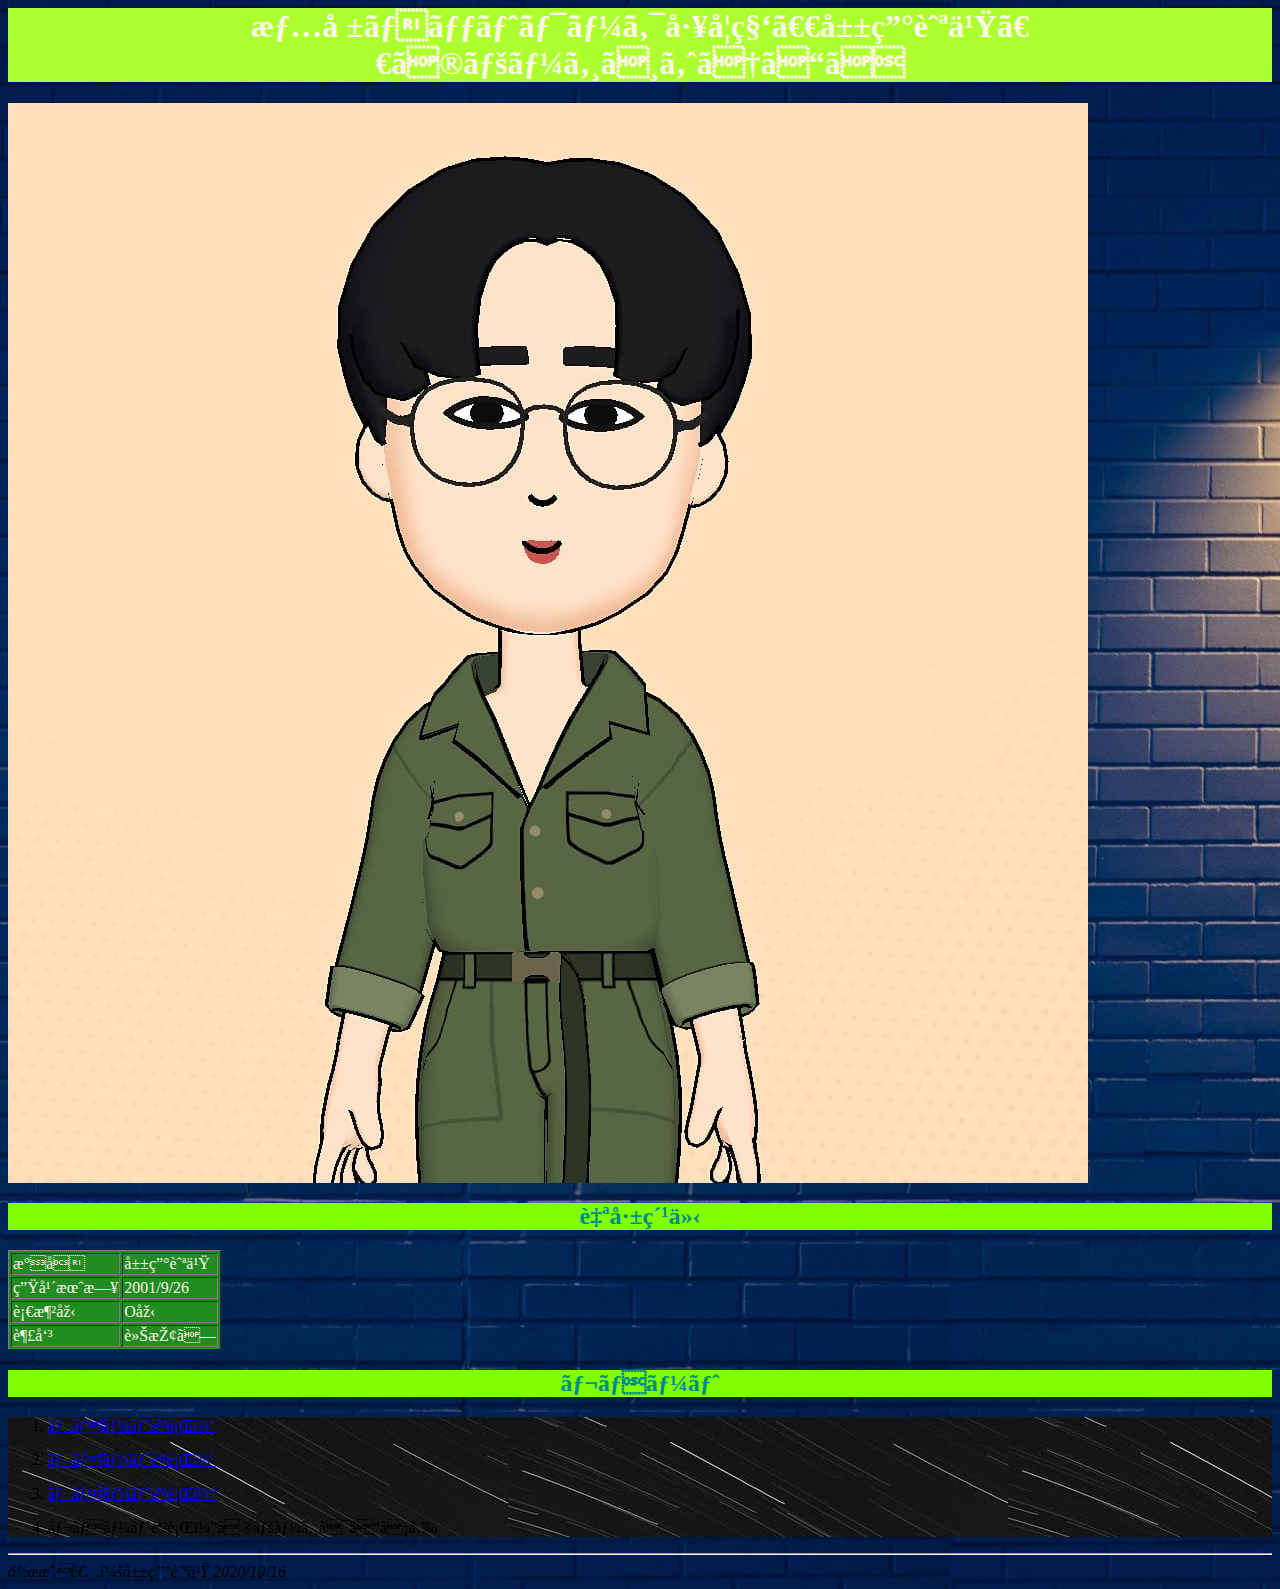
==== ex1.html @ c0503fd4 "EX1" ====
<html>
    <head>
        <mata charset="utf-8">
            <title>EX課題1</title>
            <link rel="stylesheet" type="text/css" href="css/ex1.css">
        <body>
            <h1>情報ネットワーク工学科　山田航也　のページへようこそ</h1>
                <img src="images/me.jpg" alt="koya">
            <h2>自己紹介</h2>
            <table border="1">
                <tr><td>氏名</td><td>山田航也</td></tr>
                <tr><td>生年月日</td><td>2001/9/26</td></tr>
                <tr><td>血液型</td><td>O型</td></tr>
                <tr><td>趣味</td><td>車探し</td></tr>
            </table>
            <h2>レポート</h2>
            <ol>
            <li><p><a href="https://e204255yk.github.io/kadai1.html">レポート課題１</a></p></li>
            <li><p><a href="https://e204255yk.github.io/index.html">レポート課題２</a></p></li>
            <li><p><a href="https://e204255yk.github.io/kadai3.html">レポート課題３</a></p></li>
            <li>レポート課題４のページはこちら</li>
            </ol>
            <hr>
            <address>作成者：山田航也 2020/10/16</address>
        </body>    
    </head>
</html>
---- css/ex1.css ----
h1{
    background-color:greenyellow;
    color:oldlace;
    text-align: center;
}
h2{
    background-color:chartreuse;
    color:darkcyan;
    text-align:center;
}
td{
    color:oldlace;
}
table{
    background-color: forestgreen;
}
body{
    background-image:url(../images/kabe.jpg);
}
ol{
    background-image: url(../images/kabe4.jpg)
}
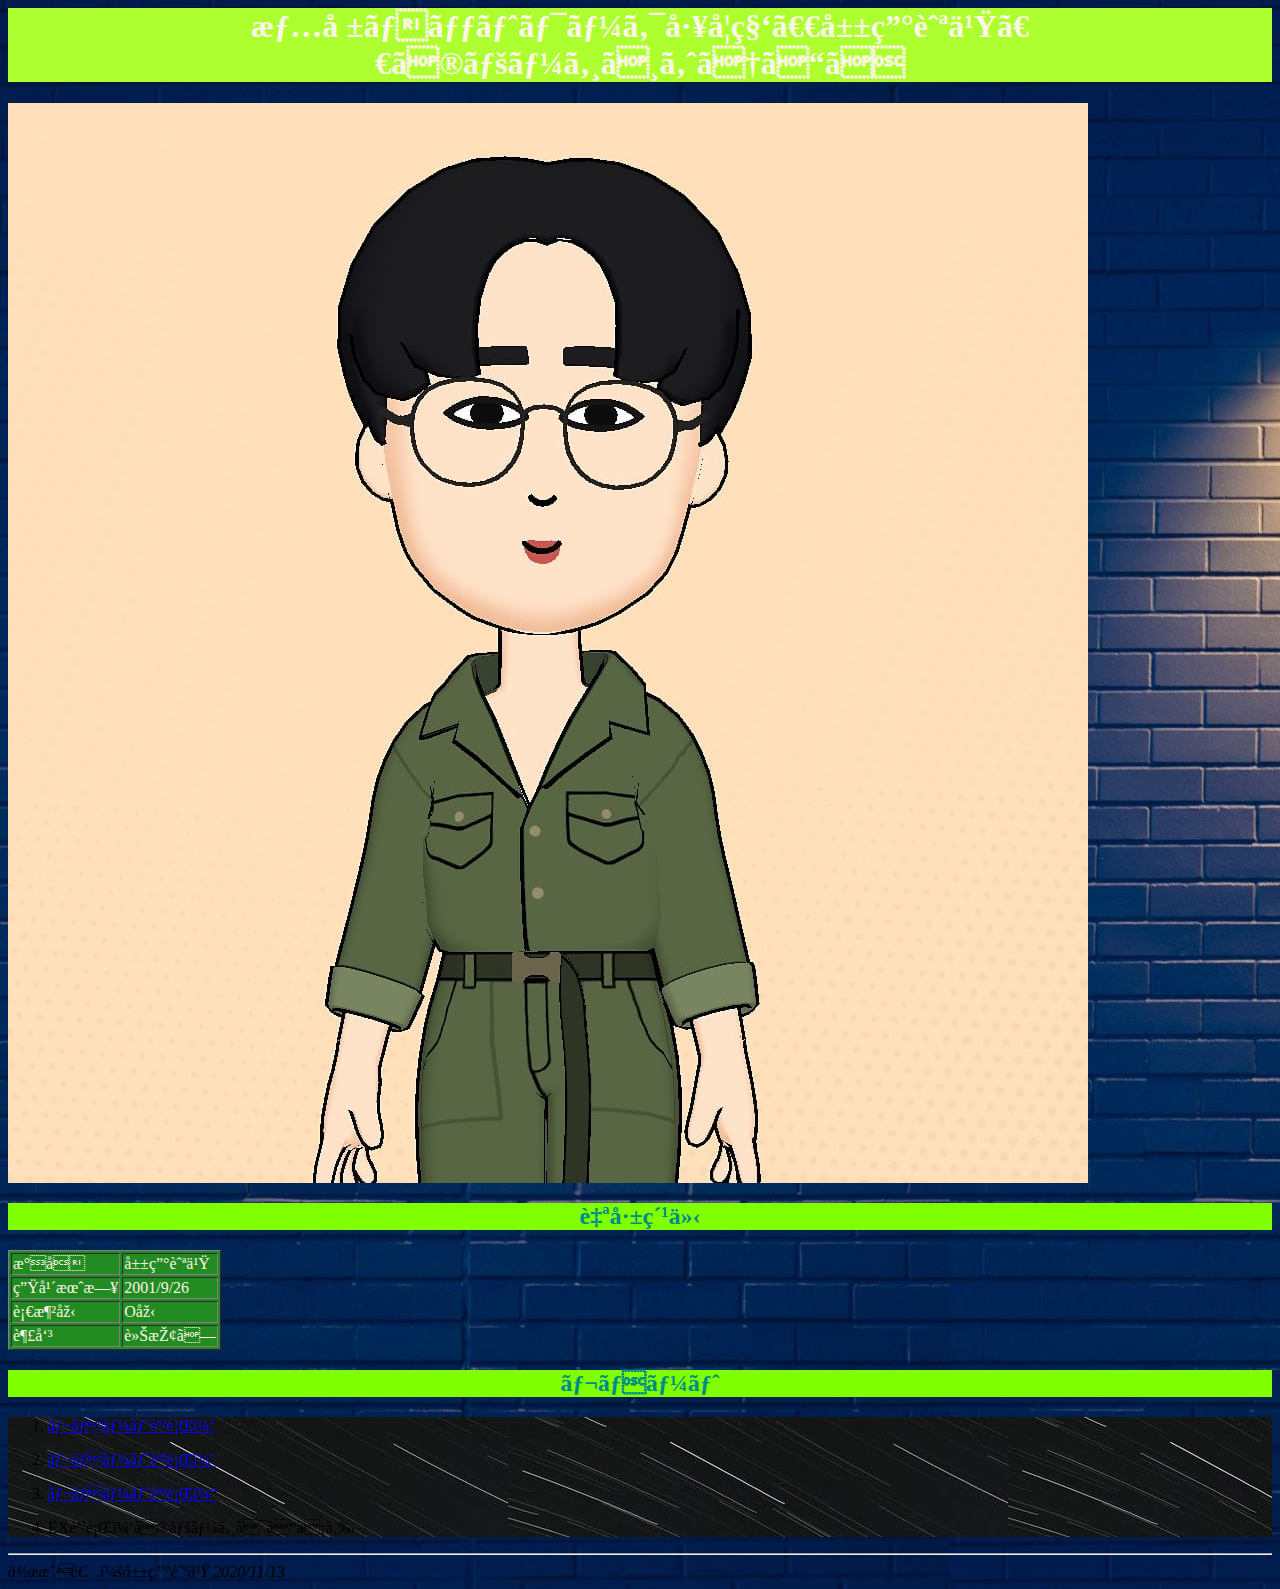
==== commit fdfff609: "EX1課題" ====
--- a/ex1.html
+++ b/ex1.html
@@ -18,10 +18,10 @@
             <li><p><a href="https://e204255yk.github.io/kadai1.html">レポート課題１</a></p></li>
             <li><p><a href="https://e204255yk.github.io/index.html">レポート課題２</a></p></li>
             <li><p><a href="https://e204255yk.github.io/kadai3.html">レポート課題３</a></p></li>
-            <li>レポート課題４のページはこちら</li>
+            <li>EX課題１のページはこちら</li>
             </ol>
             <hr>
-            <address>作成者：山田航也 2020/10/16</address>
+            <address>作成者：山田航也 2020/11/13</address>
         </body>    
     </head>
 </html>